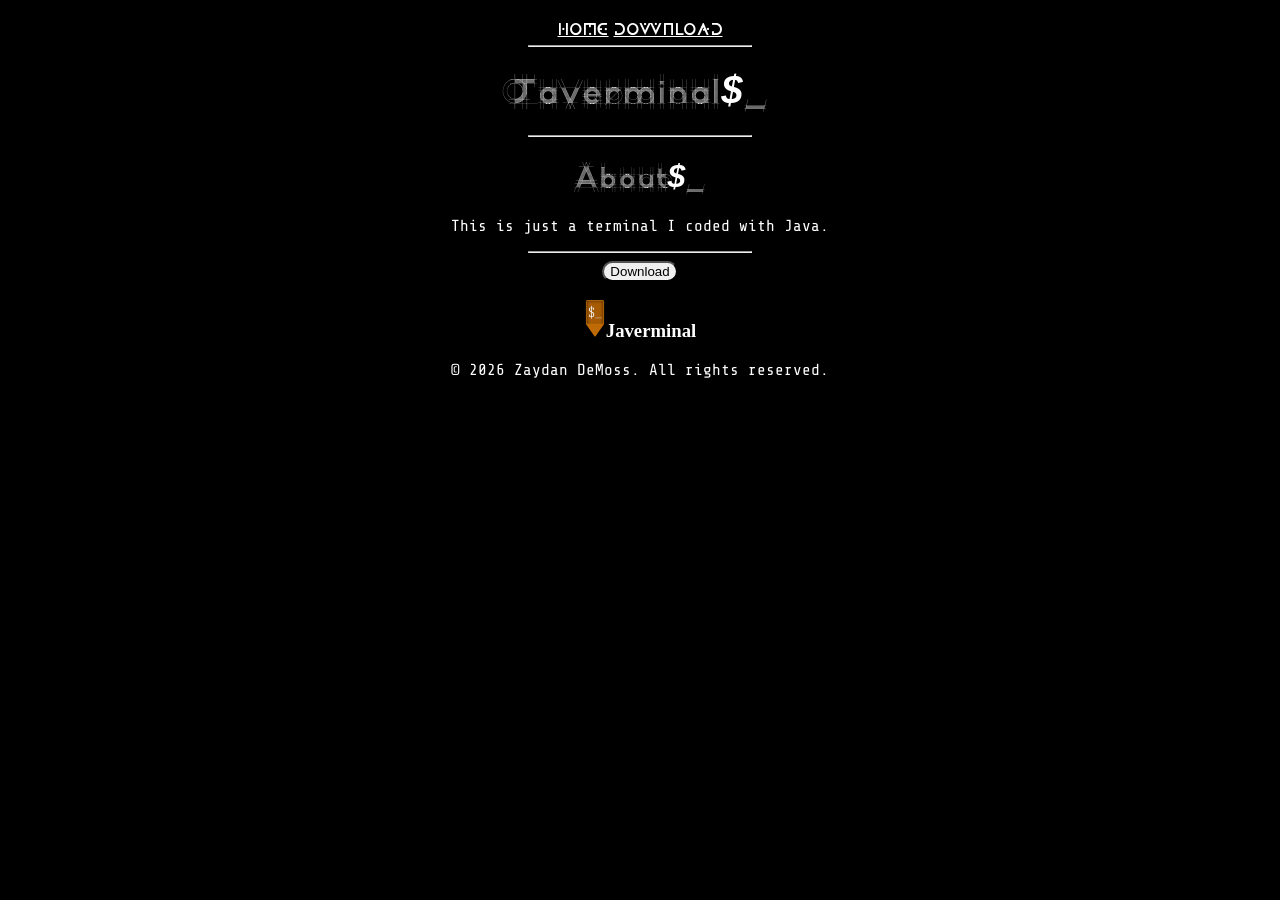
==== index.html @ 00315f95 "" ====
<!DOCTYPE html>
<html lang="en">
<head>
    <meta charset="UTF-8">
    <meta name="viewport" content="width=device-width, initial-scale=1.0">
    <link rel="stylesheet" href="styles.css">
    <title>Javerminal - Home</title>
</head>
<body>
    <nav>
        <a class="nav" href="./">Home</a>
        <a class="nav" href="./download">Download</a>
    </nav>
    <header>
        <hr width="222">
        <h1 style="font-family: 'R&C-Demo', Arial; "><big>Javerminal<i>$_</i></big></h1>
        <hr width="222">
    </header>
    <main>
        <h1 style="font-family: 'R&C-Demo', Arial; ">About<i>$_</i></h1>
        <p>This is just a terminal I coded with Java.</p>
        <hr width="222">
        <a href="./download"><button style="border-radius: 15px; font-size: 64; font-family: 'Lucida Sans', 'Lucida Sans Regular', 'Lucida Grande', 'Lucida Sans Unicode', Geneva, Verdana, sans-serif;" width="222">Download</button></a>
    </main>
    <footer>
        
        <h3><img src="Images/Javerminal_Logo.png" width="22">Javerminal</h3>
        <p>© 2026 Zaydan DeMoss. All rights reserved.</p>
    </footer>
</body>
</html>
---- styles.css ----
@font-face {
font-family: 'R&C-Demo';
src: url('Fonts/R&C-Demo.otf');
}
@font-face {
font-family: 'FoundationOne';
src: url('Fonts/FoundationOne.ttf');
}
@font-face {
    font-family: 'ShareTechMono';
    src: url(Fonts/ShareTechMono-Regular.ttf);
}
body{
    background-color: black;
    text-align: center;
}
header{
    text-align: center;
}
h1{
    color: white;
}
h2{
    color: white;
}
h3{
    color: white;
}
h4{
    color: white;
}
h5{
    color: white;
}
h6{
    color: white;
}
p{
    color: white;
}
pre{
    color: white;
}
nav{
    font-family: 'FoundationOne', Arial;
    color: white;
    text-align: center;
    margin-top: 20px;
    }
.nav{
        color: white;
    }
p{
    font-family: 'ShareTechMono';
}
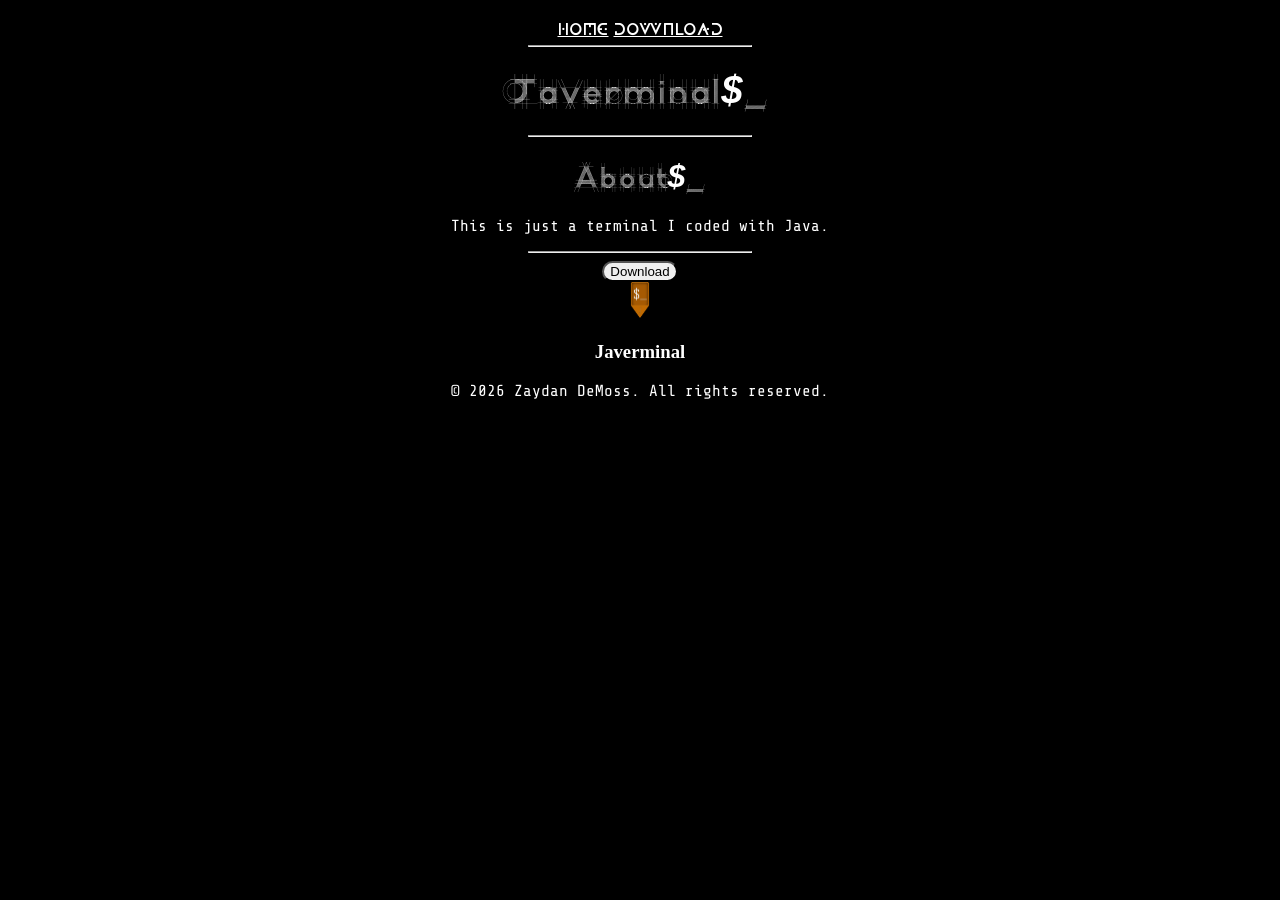
==== commit 6f5adc22: "" ====
--- a/index.html
+++ b/index.html
@@ -24,7 +24,7 @@
     </main>
     <footer>
         
-        <h3><img src="Images/Javerminal_Logo.png" width="22">Javerminal</h3>
+        <img src="Images/Javerminal_Logo.png" width="22"><h3> Javerminal</h3>
         <p>© 2026 Zaydan DeMoss. All rights reserved.</p>
     </footer>
 </body>
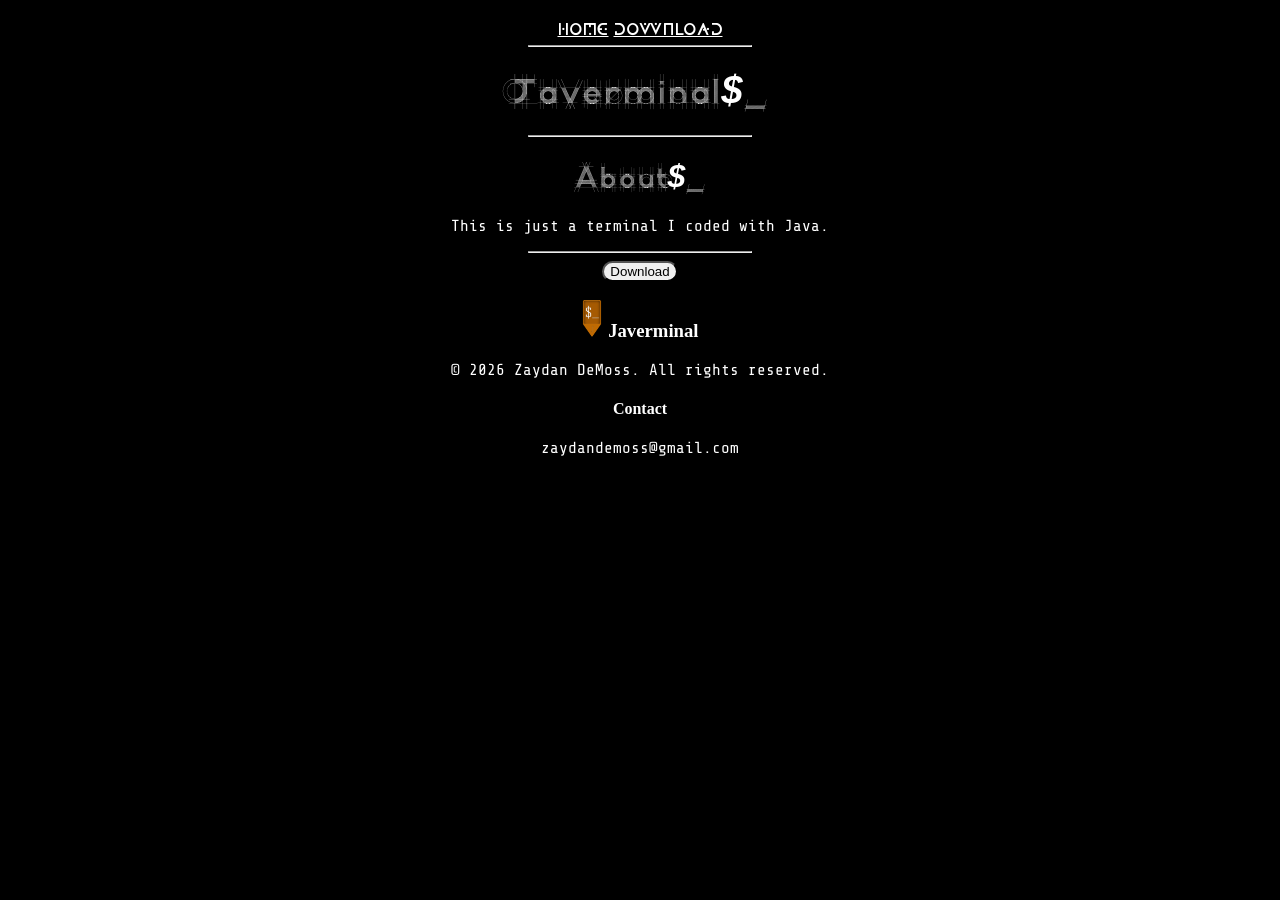
==== commit 591f1ce4: "" ====
--- a/index.html
+++ b/index.html
@@ -24,8 +24,10 @@
     </main>
     <footer>
         
-        <img src="Images/Javerminal_Logo.png" width="22"><h3> Javerminal</h3>
+        <h3><img src="Images/Javerminal_Logo.png" width="22"> Javerminal</h3>
         <p>© 2026 Zaydan DeMoss. All rights reserved.</p>
+        <h4>Contact</h4>
+        <p>zaydandemoss@gmail.com</p>
     </footer>
 </body>
 </html>
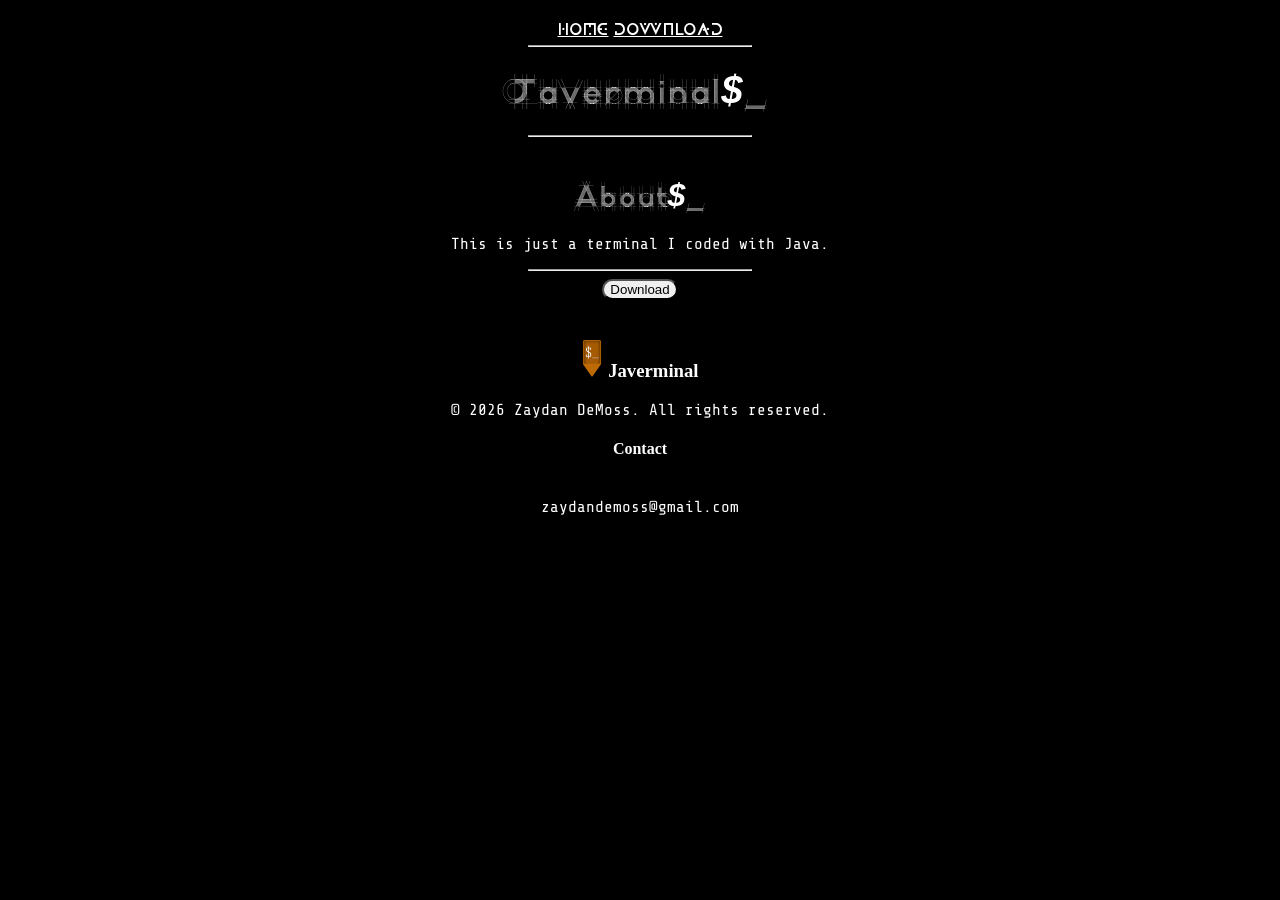
==== commit b74e9834: "" ====
--- a/index.html
+++ b/index.html
@@ -17,17 +17,22 @@
         <hr width="222">
     </header>
     <main>
-        <h1 style="font-family: 'R&C-Demo', Arial; ">About<i>$_</i></h1>
-        <p>This is just a terminal I coded with Java.</p>
-        <hr width="222">
-        <a href="./download"><button style="border-radius: 15px; font-size: 64; font-family: 'Lucida Sans', 'Lucida Sans Regular', 'Lucida Grande', 'Lucida Sans Unicode', Geneva, Verdana, sans-serif;" width="222">Download</button></a>
+        <div style="margin: 40px;">
+            <h1 style="font-family: 'R&C-Demo', Arial; ">About<i>$_</i></h1>
+            <p>This is just a terminal I coded with Java.</p>
+            <hr width="222">
+            <a href="./download"><button style="border-radius: 15px; font-size: 64; font-family: 'Lucida Sans', 'Lucida Sans Regular', 'Lucida Grande', 'Lucida Sans Unicode', Geneva, Verdana, sans-serif;" width="222">Download</button></a>
+        </div>
     </main>
     <footer>
-        
-        <h3><img src="Images/Javerminal_Logo.png" width="22"> Javerminal</h3>
-        <p>© 2026 Zaydan DeMoss. All rights reserved.</p>
-        <h4>Contact</h4>
-        <p>zaydandemoss@gmail.com</p>
+        <div style="margin: 40px;">
+            <h3><img src="Images/Javerminal_Logo.png" width="22"> Javerminal</h3>
+            <p>© 2026 Zaydan DeMoss. All rights reserved.</p>
+            <h4>Contact</h4>
+        </div>
+        <div style="margin: 40px;">
+            <p>zaydandemoss@gmail.com</p>
+        </div>
     </footer>
 </body>
 </html>
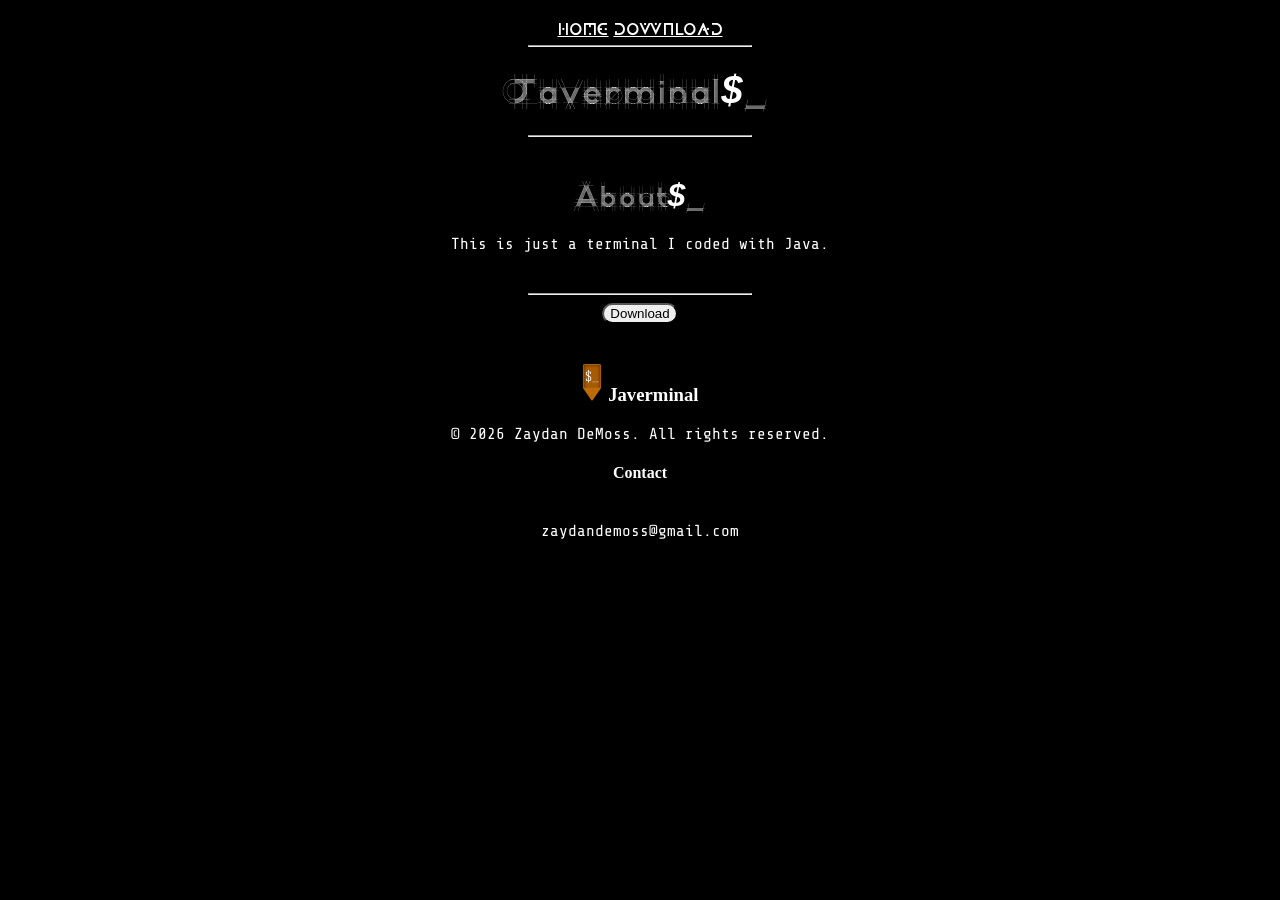
==== commit 412d4bca: "" ====
--- a/index.html
+++ b/index.html
@@ -20,6 +20,9 @@
         <div style="margin: 40px;">
             <h1 style="font-family: 'R&C-Demo', Arial; ">About<i>$_</i></h1>
             <p>This is just a terminal I coded with Java.</p>
+            
+        </div>
+        <div style="margin: 40px;">
             <hr width="222">
             <a href="./download"><button style="border-radius: 15px; font-size: 64; font-family: 'Lucida Sans', 'Lucida Sans Regular', 'Lucida Grande', 'Lucida Sans Unicode', Geneva, Verdana, sans-serif;" width="222">Download</button></a>
         </div>
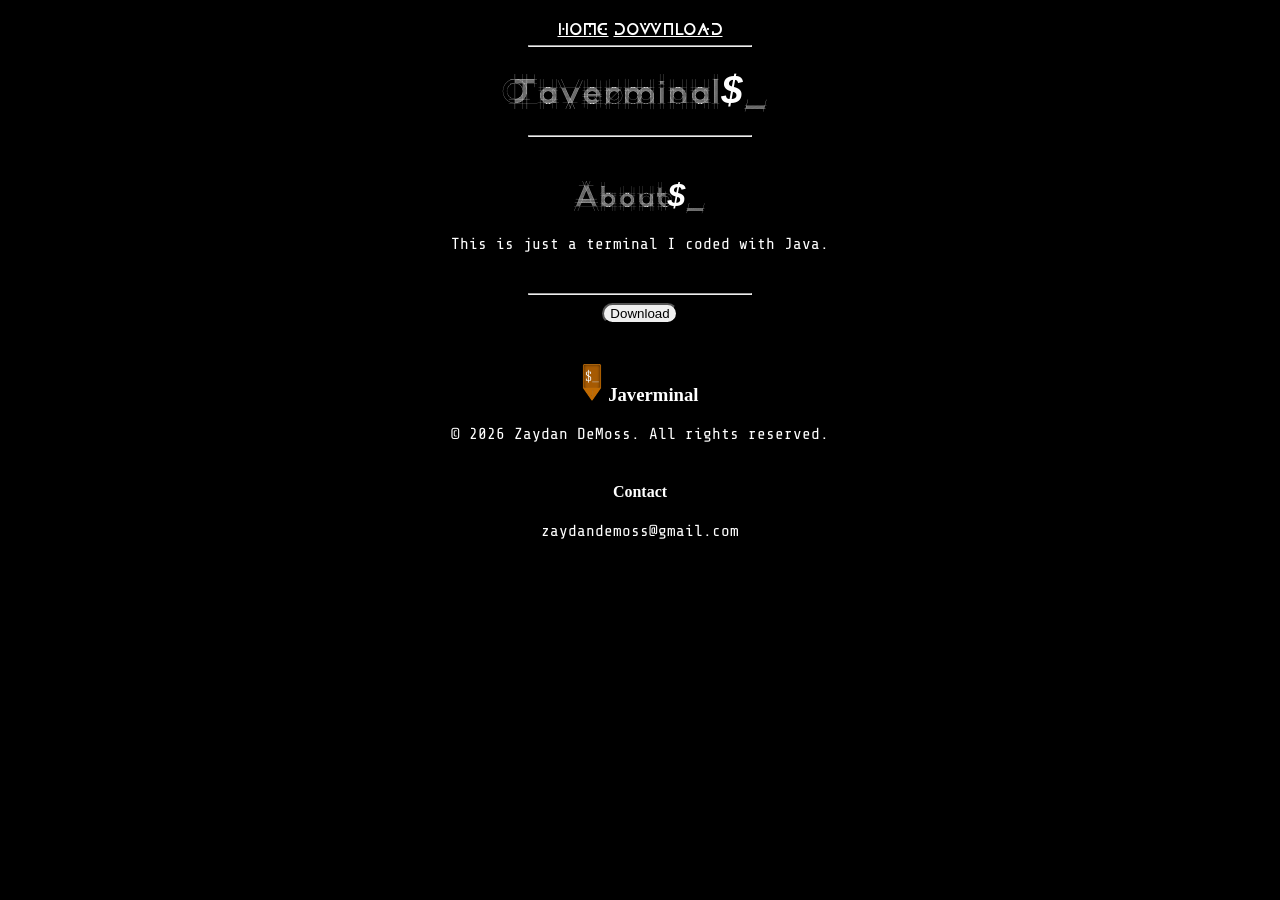
==== commit 55f1235c: "" ====
--- a/index.html
+++ b/index.html
@@ -30,10 +30,10 @@
     <footer>
         <div style="margin: 40px;">
             <h3><img src="Images/Javerminal_Logo.png" width="22"> Javerminal</h3>
-            <p>© 2026 Zaydan DeMoss. All rights reserved.</p>
-            <h4>Contact</h4>
+            <p>© 2026 Zaydan DeMoss. All rights reserved.</p> 
         </div>
         <div style="margin: 40px;">
+            <h4>Contact</h4>
             <p>zaydandemoss@gmail.com</p>
         </div>
     </footer>
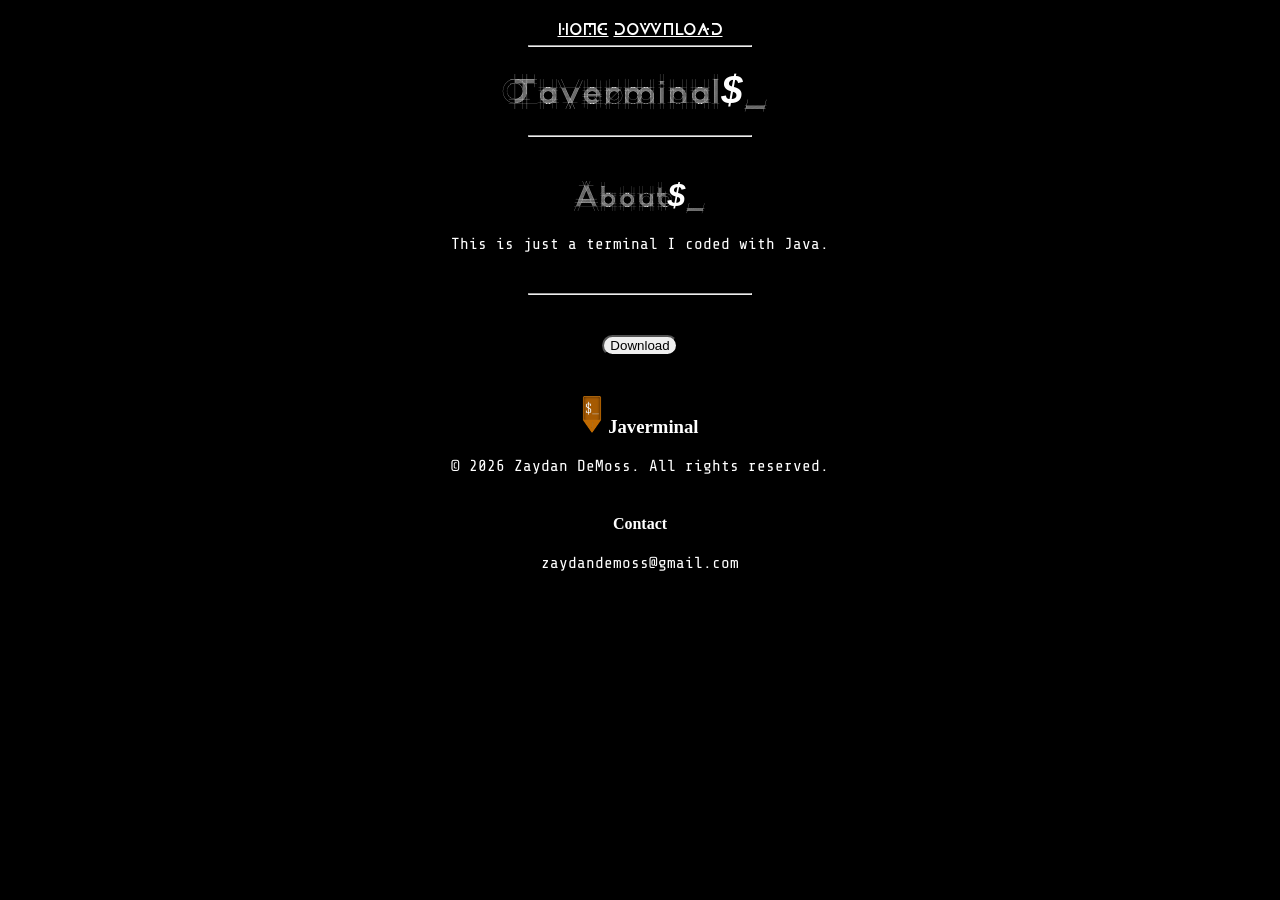
==== commit 4e6e6d37: "" ====
--- a/index.html
+++ b/index.html
@@ -22,8 +22,8 @@
             <p>This is just a terminal I coded with Java.</p>
             
         </div>
+        <hr width="222">
         <div style="margin: 40px;">
-            <hr width="222">
             <a href="./download"><button style="border-radius: 15px; font-size: 64; font-family: 'Lucida Sans', 'Lucida Sans Regular', 'Lucida Grande', 'Lucida Sans Unicode', Geneva, Verdana, sans-serif;" width="222">Download</button></a>
         </div>
     </main>
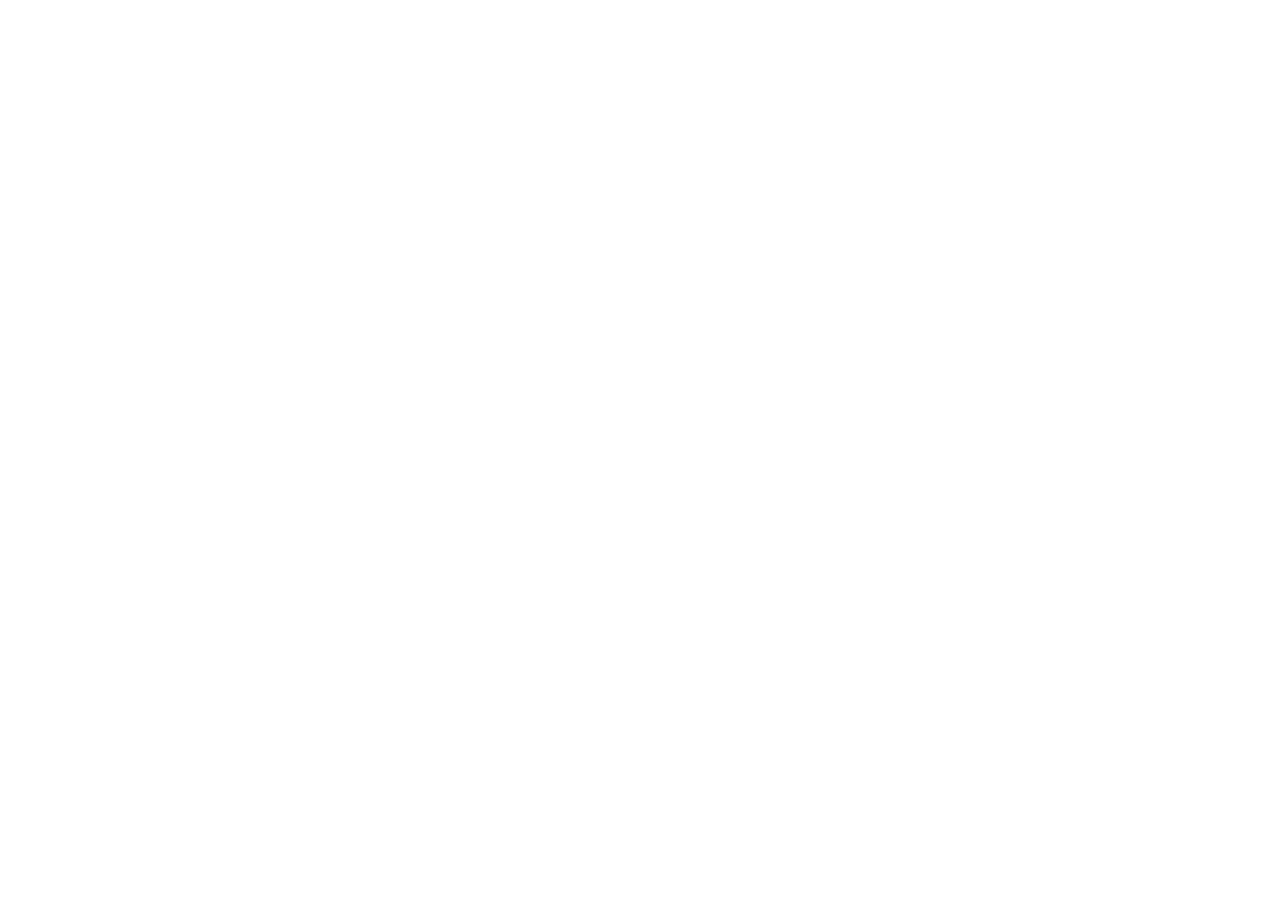
==== commit 727f976b: "" ====
--- a/index.html
+++ b/index.html
@@ -1,41 +1,11 @@
-<!DOCTYPE html>
-<html lang="en">
-<head>
-    <meta charset="UTF-8">
-    <meta name="viewport" content="width=device-width, initial-scale=1.0">
-    <link rel="stylesheet" href="styles.css">
-    <title>Javerminal - Home</title>
-</head>
-<body>
-    <nav>
-        <a class="nav" href="./">Home</a>
-        <a class="nav" href="./download">Download</a>
-    </nav>
-    <header>
-        <hr width="222">
-        <h1 style="font-family: 'R&C-Demo', Arial; "><big>Javerminal<i>$_</i></big></h1>
-        <hr width="222">
-    </header>
-    <main>
-        <div style="margin: 40px;">
-            <h1 style="font-family: 'R&C-Demo', Arial; ">About<i>$_</i></h1>
-            <p>This is just a terminal I coded with Java.</p>
-            
-        </div>
-        <hr width="222">
-        <div style="margin: 40px;">
-            <a href="./download"><button style="border-radius: 15px; font-size: 64; font-family: 'Lucida Sans', 'Lucida Sans Regular', 'Lucida Grande', 'Lucida Sans Unicode', Geneva, Verdana, sans-serif;" width="222">Download</button></a>
-        </div>
-    </main>
-    <footer>
-        <div style="margin: 40px;">
-            <h3><img src="Images/Javerminal_Logo.png" width="22"> Javerminal</h3>
-            <p>© 2026 Zaydan DeMoss. All rights reserved.</p> 
-        </div>
-        <div style="margin: 40px;">
-            <h4>Contact</h4>
-            <p>zaydandemoss@gmail.com</p>
-        </div>
-    </footer>
-</body>
-</html>
+<!DOCTYPE html>
+<html lang="en">
+<head>
+    <meta charset="UTF-8">
+    <meta name="viewport" content="width=device-width, initial-scale=1.0">
+    <title>Javerminal - Home</title>
+</head>
+<body>
+    
+</body>
+</html>
